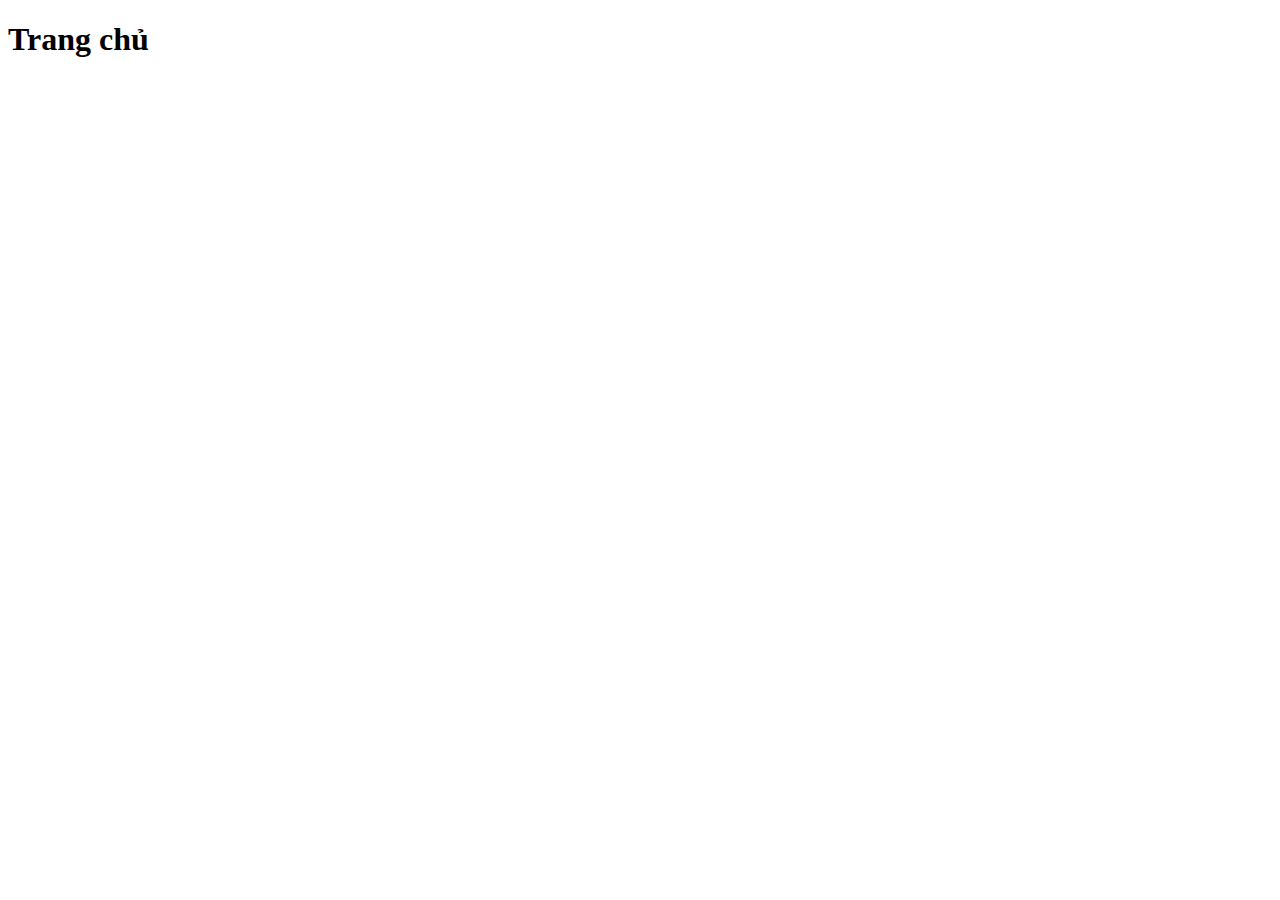
==== template/index.html @ e52d9c43 "first commit" ====
<!DOCTYPE html>
<html lang="en">
<head>
    <meta charset="UTF-8">
    <meta name="viewport" content="width=device-width, initial-scale=1.0">
    <script src="../static/JS/ComponentsManager.js"></script>
    <link rel="icon" type="image/x-icon" href="../static/image/favicon/favicon.ico">
    <link ref="stylesheet" href="../static/css/style.css">

    <title>Trang chủ</title>
</head>
<body>
    <h1>Trang chủ</h1>
    <my-header class="header"></my-header>
</body>
</html>
---- static/css/style.css ----
header {
    color: blue;
}
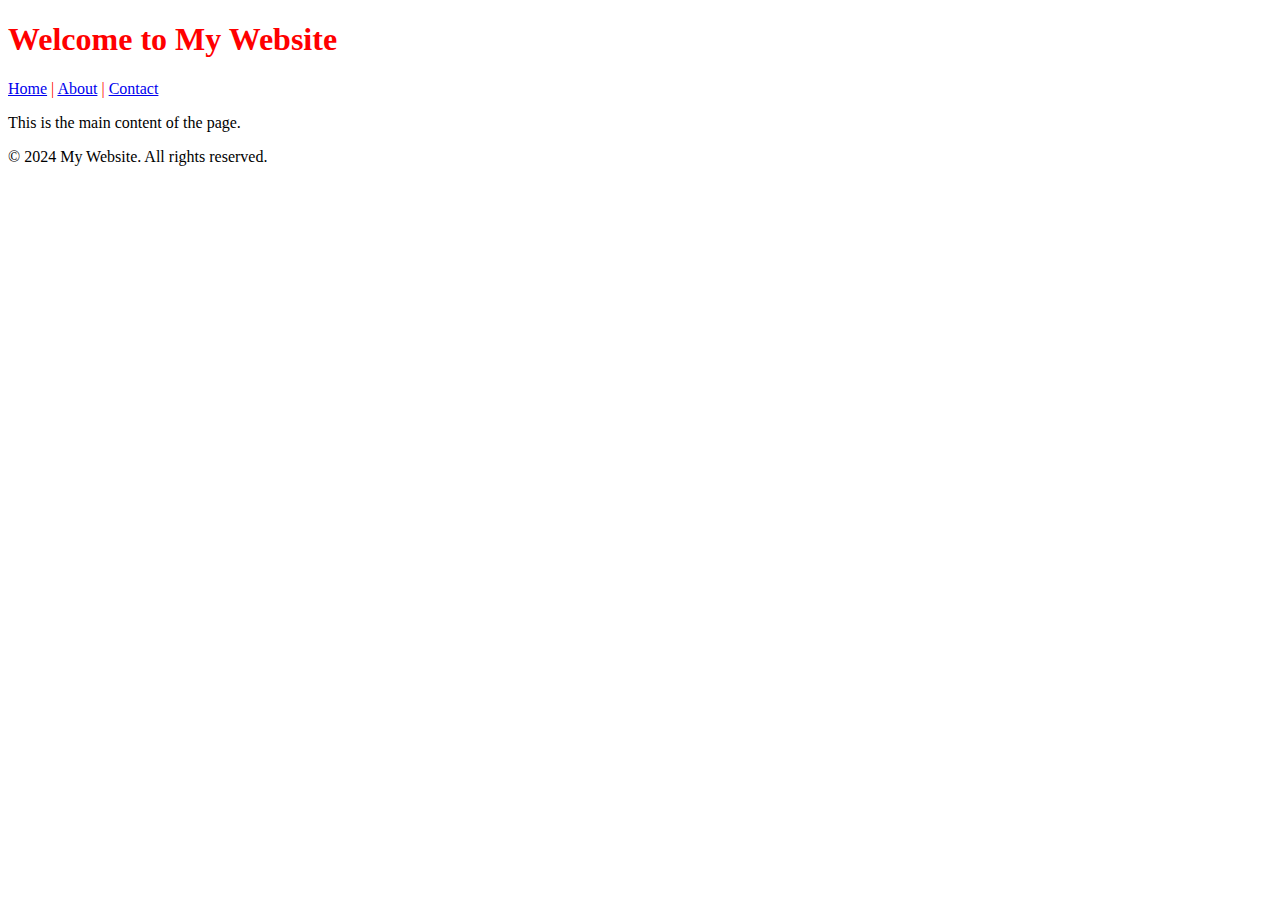
==== commit 26bcf5f2: "update first commit" ====
--- a/template/index.html
+++ b/template/index.html
@@ -1,16 +1,18 @@
 <!DOCTYPE html>
 <html lang="en">
 <head>
-    <meta charset="UTF-8">
-    <meta name="viewport" content="width=device-width, initial-scale=1.0">
-    <script src="../static/JS/ComponentsManager.js"></script>
-    <link rel="icon" type="image/x-icon" href="../static/image/favicon/favicon.ico">
-    <link ref="stylesheet" href="../static/css/style.css">
-
-    <title>Trang chủ</title>
+  <meta charset="UTF-8">
+  <meta name="viewport" content="width=device-width, initial-scale=1.0">
+  <title>Reuse HTML with External JS</title>
+  <link rel="stylesheet" href="../static/css/components-style.css"> <!-- File CSS riêng -->
 </head>
 <body>
-    <h1>Trang chủ</h1>
-    <my-header class="header"></my-header>
+  <div id="header"></div>
+  <div id="content">
+    <p>This is the main content of the page.</p>
+  </div>
+  <div id="footer"></div>
+
+  <script src="../static/JS/ComponentsManager.js"></script> <!-- Liên kết đến file JavaScript -->
 </body>
-</html>+</html>
--- a/static/css/components-style.css
+++ b/static/css/components-style.css
@@ -0,0 +1,3 @@
+.header {
+    color: red;
+}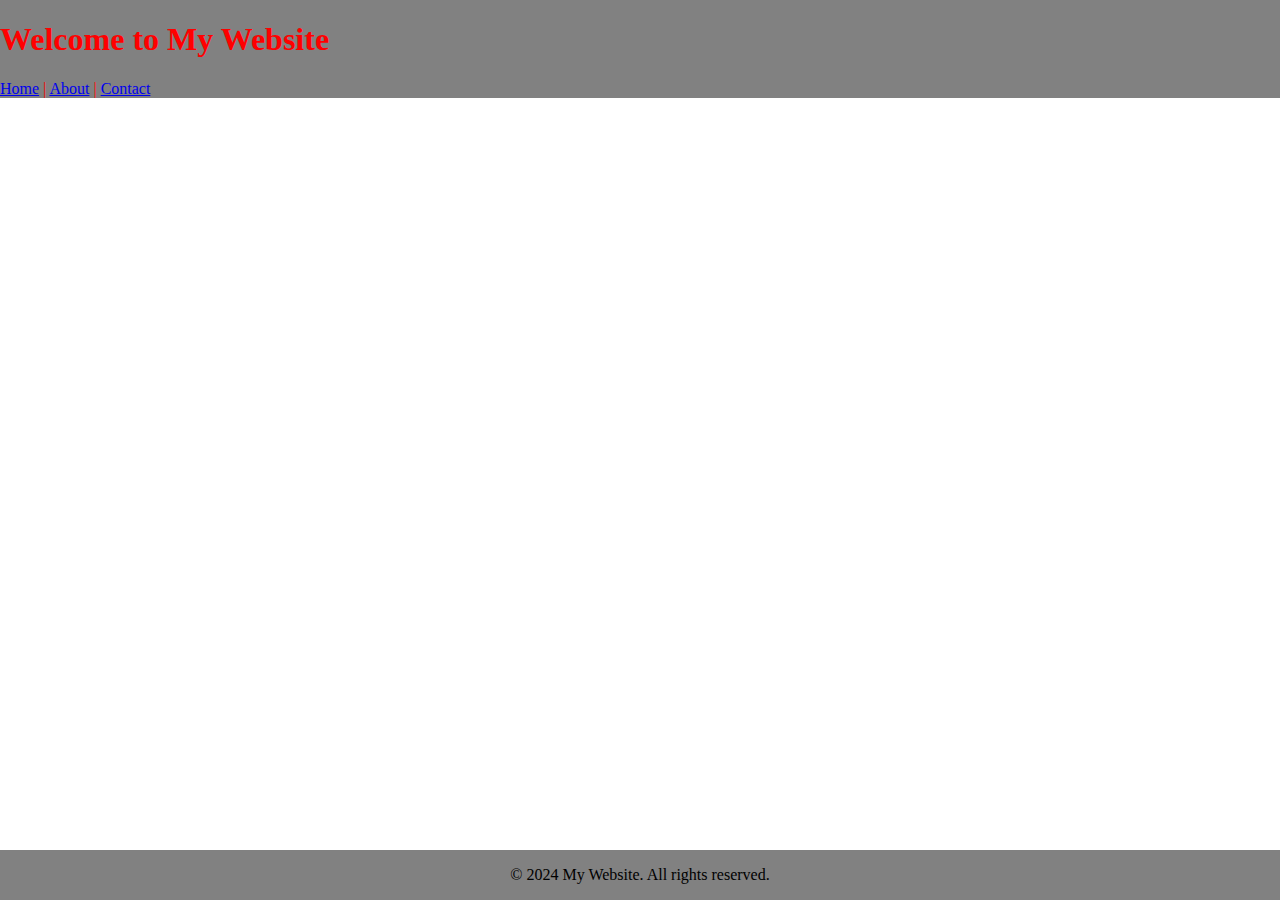
==== commit 6b169d4c: "sidebar in admin page" ====
--- a/template/index.html
+++ b/template/index.html
@@ -1,11 +1,13 @@
 <!DOCTYPE html>
 <html lang="en">
+
 <head>
   <meta charset="UTF-8">
   <meta name="viewport" content="width=device-width, initial-scale=1.0">
   <title>Reuse HTML with External JS</title>
   <link rel="stylesheet" href="../static/css/components-style.css"> <!-- File CSS riêng -->
 </head>
+
 <body>
   <div id="header"></div>
   <div id="content">
@@ -14,5 +16,10 @@
   <div id="footer"></div>
 
   <script src="../static/JS/ComponentsManager.js"></script> <!-- Liên kết đến file JavaScript -->
+  <script>
+    loadComponent('header', headerHTML);
+    loadComponent('footer', footerHTML);
+  </script>
 </body>
-</html>
+
+</html>--- a/static/css/components-style.css
+++ b/static/css/components-style.css
@@ -1,3 +1,61 @@
-.header {
+.header-style {
+    background-color: #818181;
     color: red;
-}+    position: absolute;
+    top: 0;
+    left: 0;
+    right: 0;
+    z-index: 10;
+}
+
+.footer-style {
+    background-color: #818181;
+    position: absolute;
+    text-align: center;
+    bottom: 0;
+    left: 0;
+    right: 0;
+    z-index: 10;
+}
+
+/* sidebar admin page */
+.side-bar-ap {
+    margin-top: 0;
+    height: 100%;
+    width: 20%;
+    position: fixed;
+    z-index: 1;
+    top: 0;
+    left: 0;
+    background-color: #111;
+    overflow-x: auto;
+    padding-top: 16px;
+    display: flex;
+    flex-direction: column; /* căn các theo chiều dọc */
+    align-items: center; /* căn giữa theo chiều ngang */
+    justify-content: center;
+}
+
+.side-bar-ap img {
+    margin-top: -250px;
+    margin-bottom: 40px;
+    max-width: 80%;
+    color: white;
+}
+
+.side-bar-ap a {
+    width: 100%;
+    padding: 15px;
+    text-decoration: none;
+    font-size: 20px;
+    color: #818181;
+    display: block; /* 1 liên kết 1 dòng */
+    text-align: center; /* căn giữa ND */
+    padding-left: 100%;
+    padding-right: 100%;
+}
+
+.side-bar-ap a:hover {
+    color: #f1f1f1;
+    background-color: slategray;
+}
